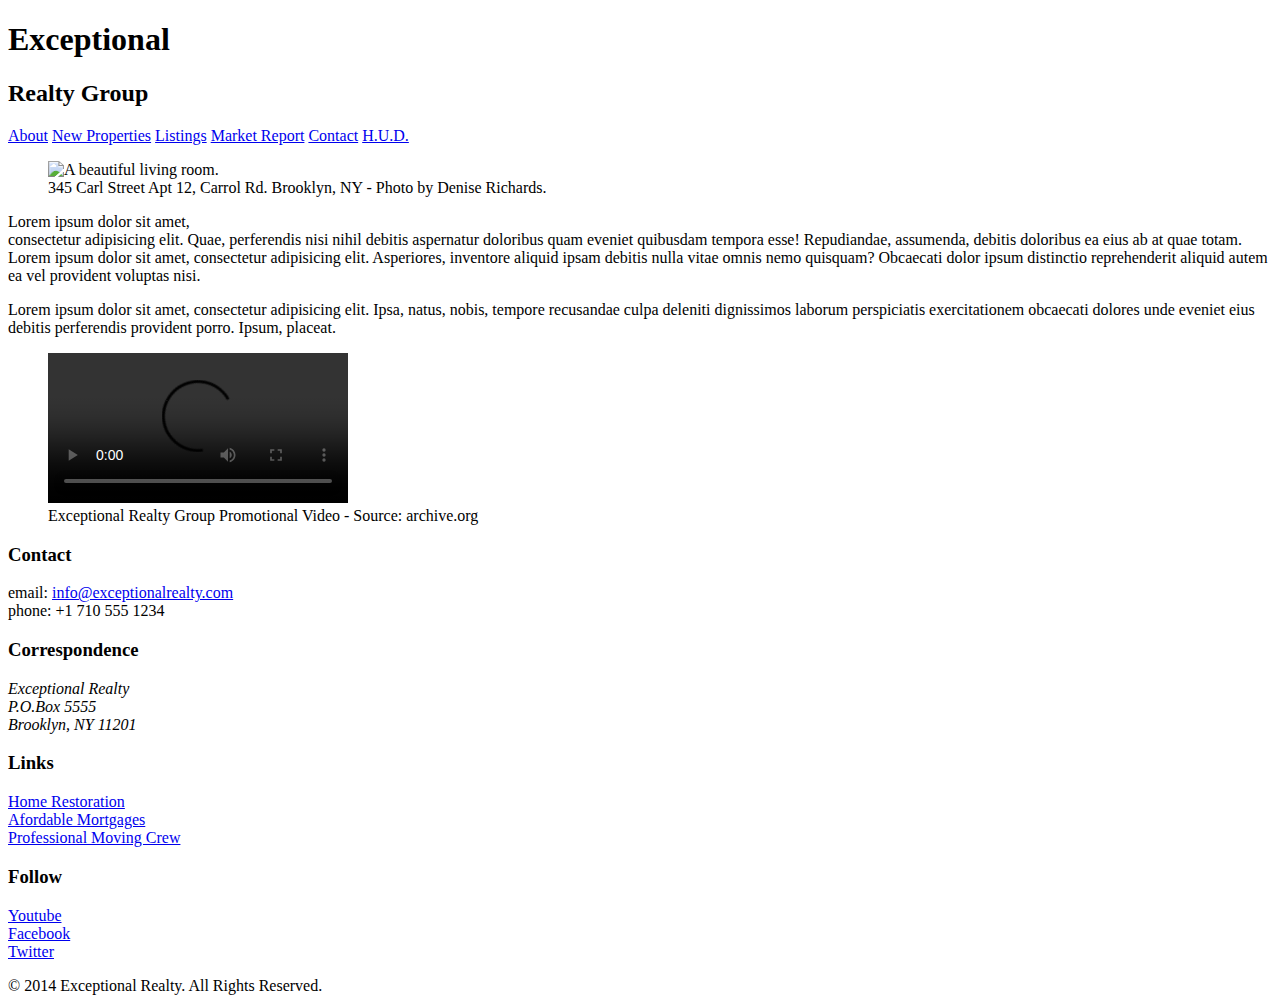
==== index.html @ c4978789 "Automatically backed up by Learn" ====
<!DOCTYPE html>
<html lang="en">
  <head>
    <meta charset="UTF-8">
    <title>Exceptional Realty Group - Luxury Homes - About</title>
    <link rel=""
  </head>
  <body>
    <header>
      <!-- logo -->
      <h1>Exceptional</h1>
      <h2>Realty Group</h2>

      <nav>
        <a href="index.html">About</a> <a href="new-properties.html">New Properties</a> <a href="real-estate-listings.html">Listings</a> <a href="market-report.html">Market Report</a> <a href="contact.html">Contact</a> <a href="http://hud.gov" target="_blank">H.U.D.</a>
      </nav>
    </header>

    <section id="featured-property">
      <figure>
        <img src="images/intro-pic.jpg" alt="A beautiful living room." title="Welcome to Exceptional Realty Group">
        <figcaption>345 Carl Street Apt 12, Carrol Rd. Brooklyn, NY - Photo by Denise Richards.</figcaption>
      </figure>

      <p>Lorem ipsum dolor sit amet,<br> consectetur adipisicing elit. Quae, perferendis nisi nihil debitis aspernatur doloribus quam eveniet quibusdam tempora esse! Repudiandae, assumenda, debitis doloribus ea eius ab at quae totam. Lorem ipsum dolor sit amet, consectetur adipisicing elit. Asperiores, inventore aliquid ipsam debitis nulla vitae omnis nemo quisquam? Obcaecati dolor ipsum distinctio reprehenderit aliquid autem ea vel provident voluptas nisi.</p>
      <p>Lorem ipsum dolor sit amet, consectetur adipisicing elit. Ipsa, natus, nobis, tempore recusandae culpa deleniti dignissimos laborum perspiciatis exercitationem obcaecati dolores unde eveniet eius debitis perferendis provident porro. Ipsum, placeat.</p>
    </section>

    <section id="promotional">
      <figure>
        <video controls>
          <source src="videos/real-estate.mp4" type="video/mp4"> 
          <source src="videos/real-estate.ogv" type="video/ogg">
          Your browser does not support HTML5 video. <a href="http://browsehappy.com" target="_blank">Please upgrade your browser</a>.
        </video>
        <figcaption>Exceptional Realty Group Promotional Video - Source: archive.org</figcaption>
      </figure>
    </section>

    <section id="details">
      <div>
        <h3>Contact</h3>
        <p>
          email: <a href="mailto:info@exceptionalrealty.com">info@exceptionalrealty.com</a><br>
          phone: +1 710 555 1234
        </p>
        <h3>Correspondence</h3>
        <address>
          Exceptional Realty<br>
          P.O.Box 5555<br>
          Brooklyn, NY 11201
        </address>
      </div>

      <div>
        <h3>Links</h3>
        <p>
          <a href="#" target="_blank">Home Restoration</a><br>
          <a href="#" target="_blank">Afordable Mortgages</a><br>
          <a href="#" target="_blank">Professional Moving Crew</a>
        </p>
      </div>

      <div>
        <h3>Follow</h3>
        <p>
          <a href="#" target="_blank">Youtube</a><br>
          <a href="#" target="_blank">Facebook</a><br>
          <a href="#" target="_blank">Twitter</a>
        </p>
      </div>
    </section>

    <footer>
      &copy; 2014 Exceptional Realty. All Rights Reserved.
    </footer>

  </body>
</html>
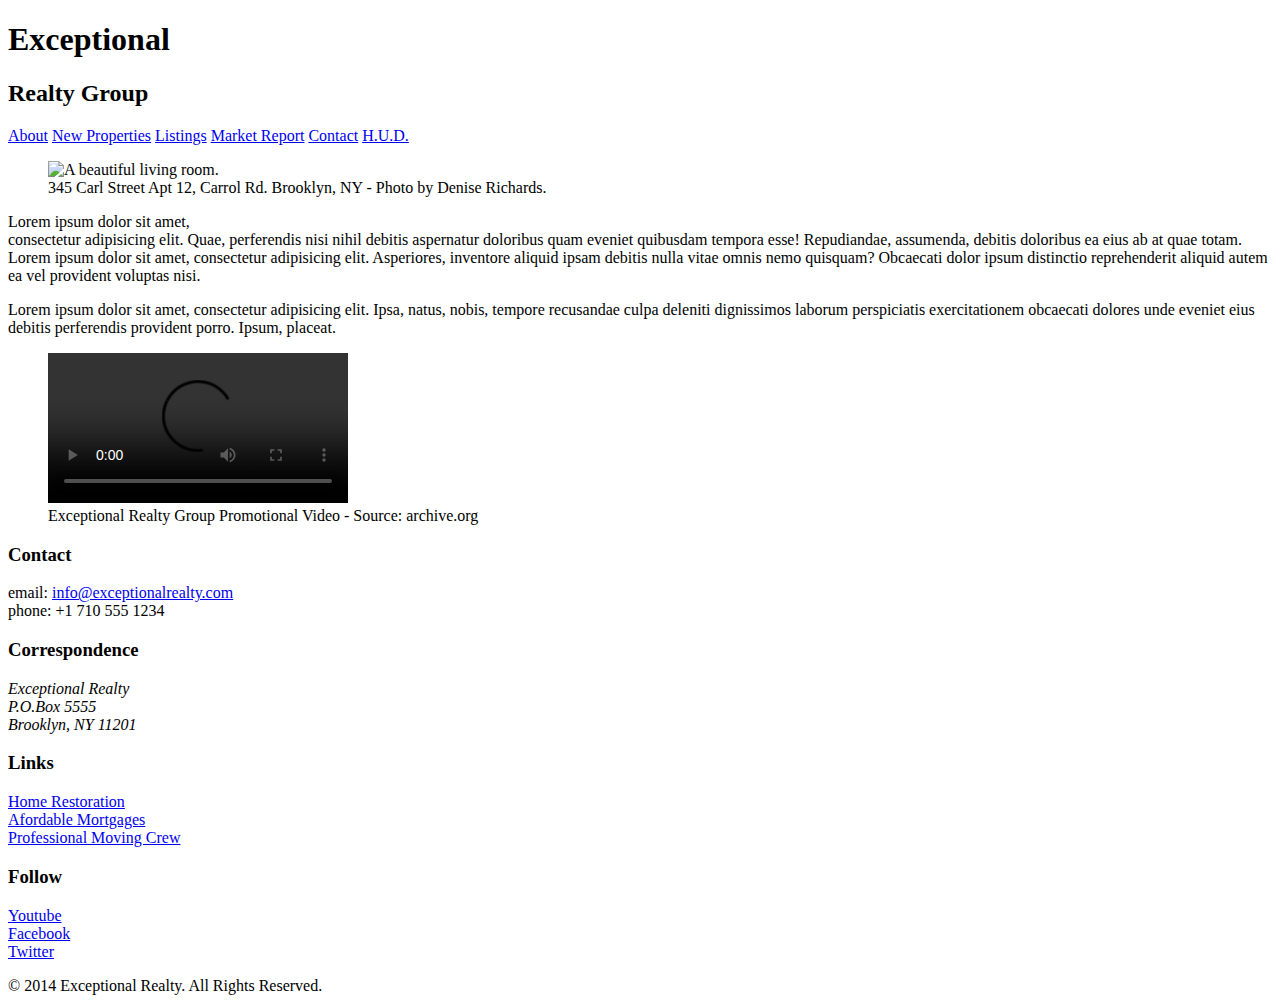
==== commit e64d3822: "Automatically backed up by Learn" ====
--- a/index.html
+++ b/index.html
@@ -3,7 +3,7 @@
   <head>
     <meta charset="UTF-8">
     <title>Exceptional Realty Group - Luxury Homes - About</title>
-    <link rel=""
+    <link rel="stylesheet" href="css"
   </head>
   <body>
     <header>
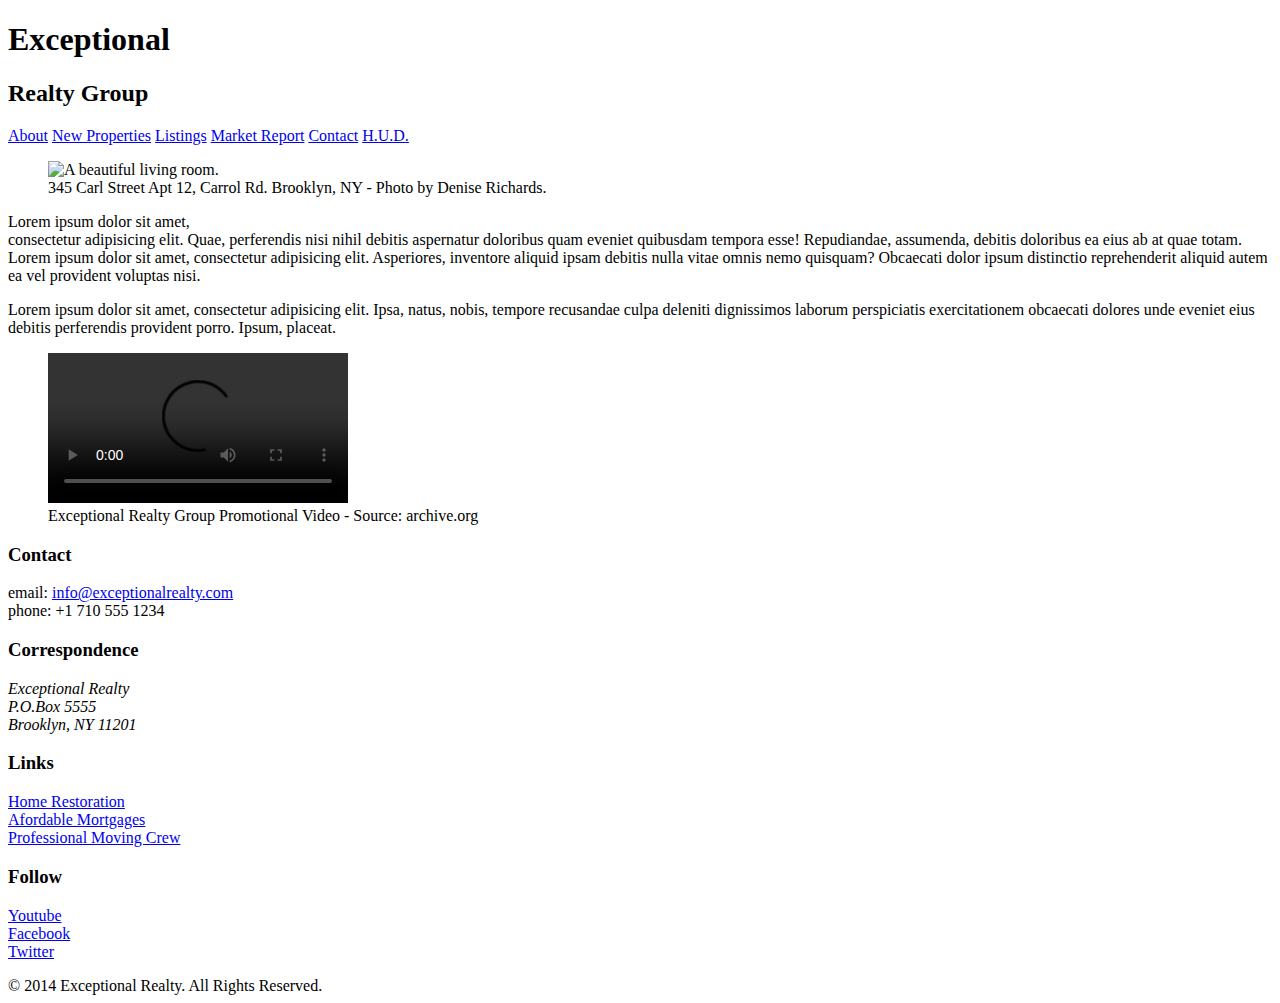
==== commit 5d28ea9e: "Automatically backed up by Learn" ====
--- a/index.html
+++ b/index.html
@@ -3,7 +3,9 @@
   <head>
     <meta charset="UTF-8">
     <title>Exceptional Realty Group - Luxury Homes - About</title>
-    <link rel="stylesheet" href="css"
+    
+    <link rel="stylesheet" href="css/style.css">
+    
   </head>
   <body>
     <header>
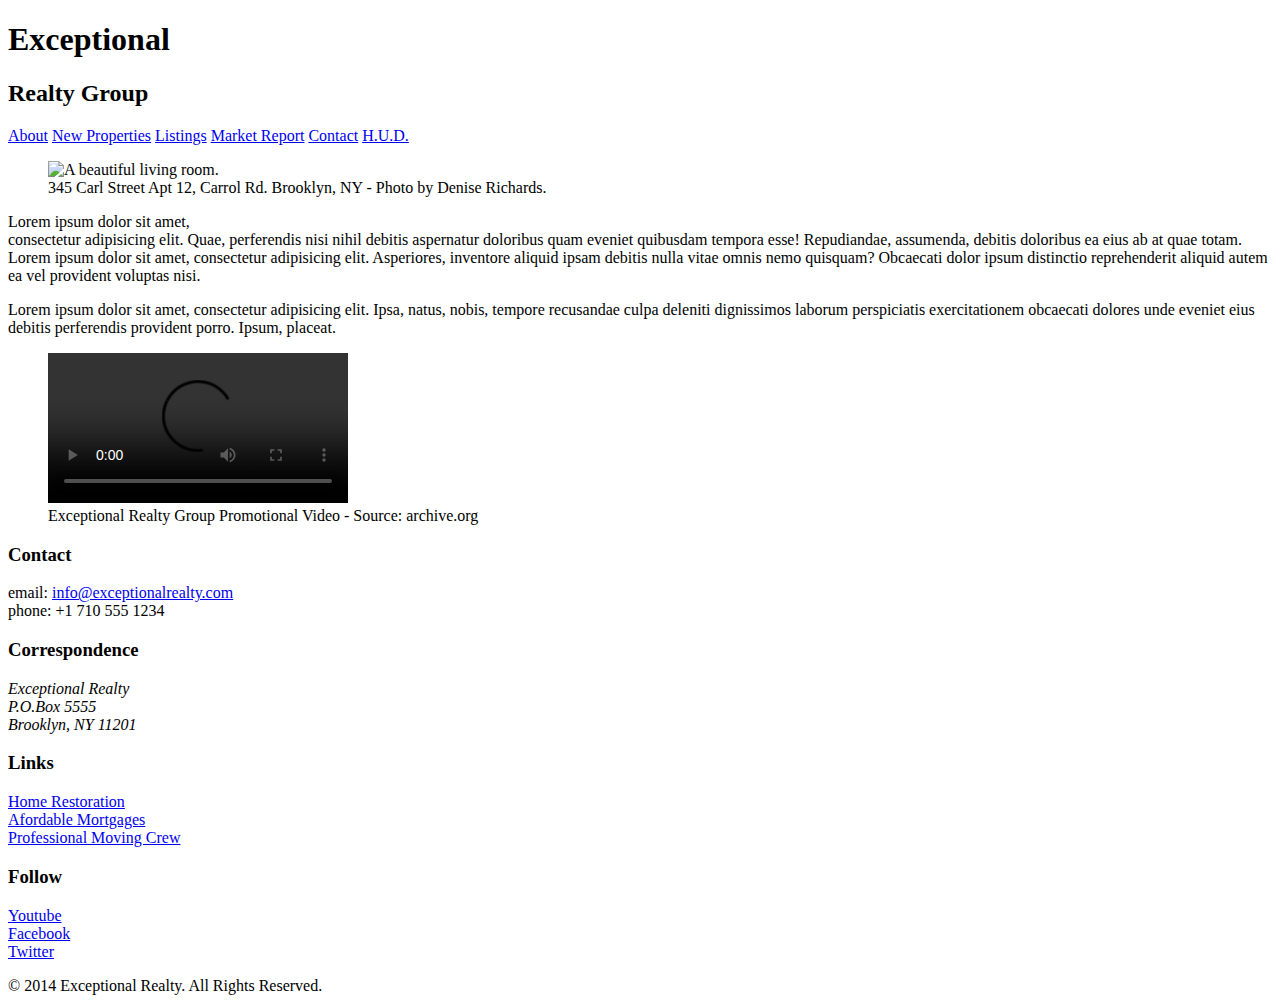
==== commit 9a6785b6: "Automatically backed up by Learn" ====
--- a/index.html
+++ b/index.html
@@ -3,7 +3,7 @@
   <head>
     <meta charset="UTF-8">
     <title>Exceptional Realty Group - Luxury Homes - About</title>
-    
+    <link rel="https://cdnjs.cloudflare.com/ajax/libs/normalize/3.0.0/normalize.min.css"
     <link rel="stylesheet" href="css/style.css">
     
   </head>
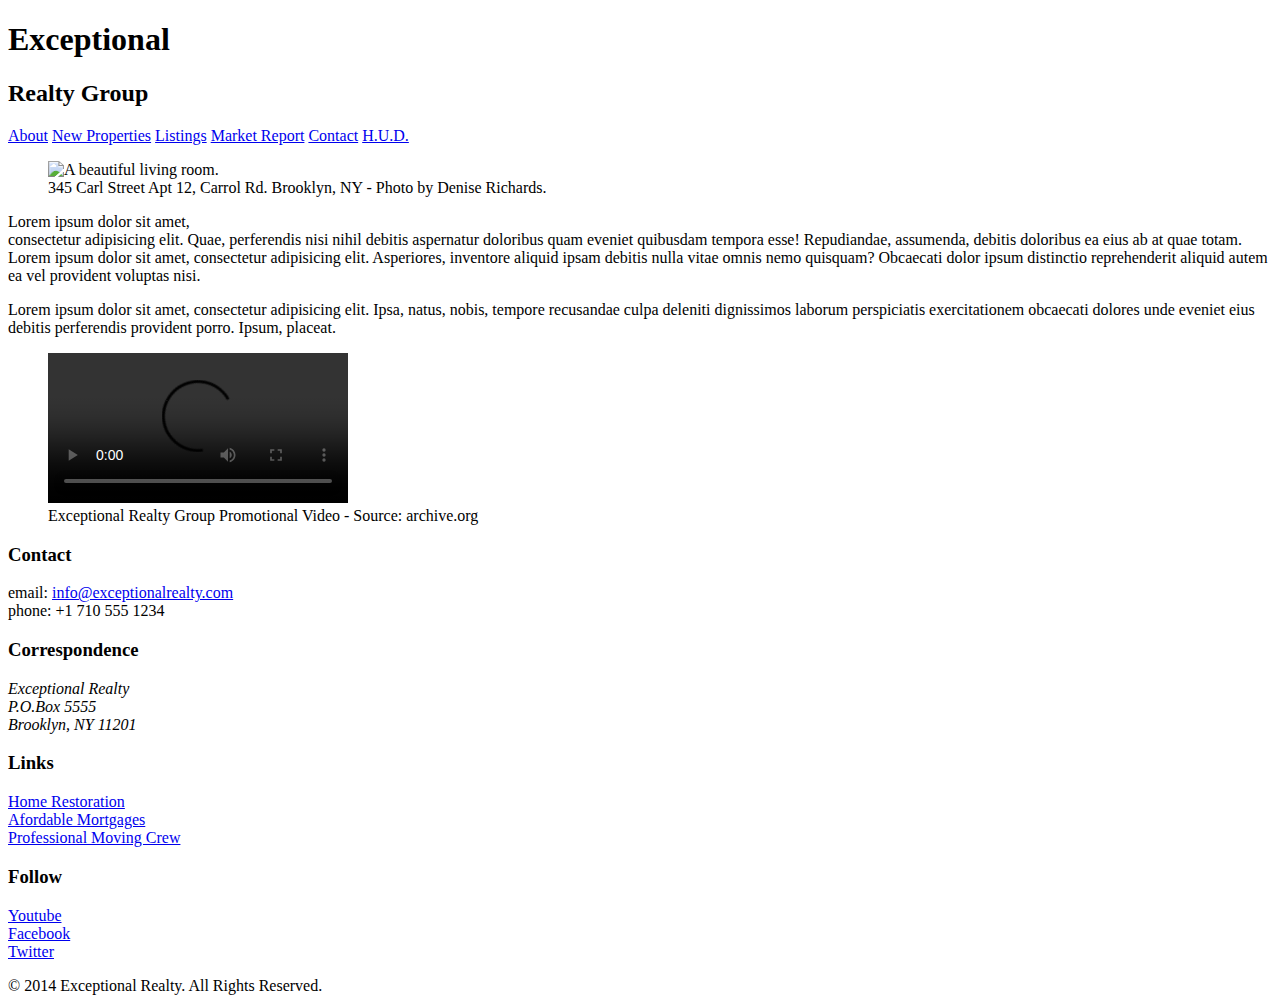
==== commit c1f1693d: "Automatically backed up by Learn" ====
--- a/index.html
+++ b/index.html
@@ -3,8 +3,9 @@
   <head>
     <meta charset="UTF-8">
     <title>Exceptional Realty Group - Luxury Homes - About</title>
-    <link rel="https://cdnjs.cloudflare.com/ajax/libs/normalize/3.0.0/normalize.min.css"
+    <link rel="https://cdnjs.cloudflare.com/ajax/libs/normalize/3.0.0/normalize.min.css">
     <link rel="stylesheet" href="css/style.css">
+    <script src=""></script>
     
   </head>
   <body>
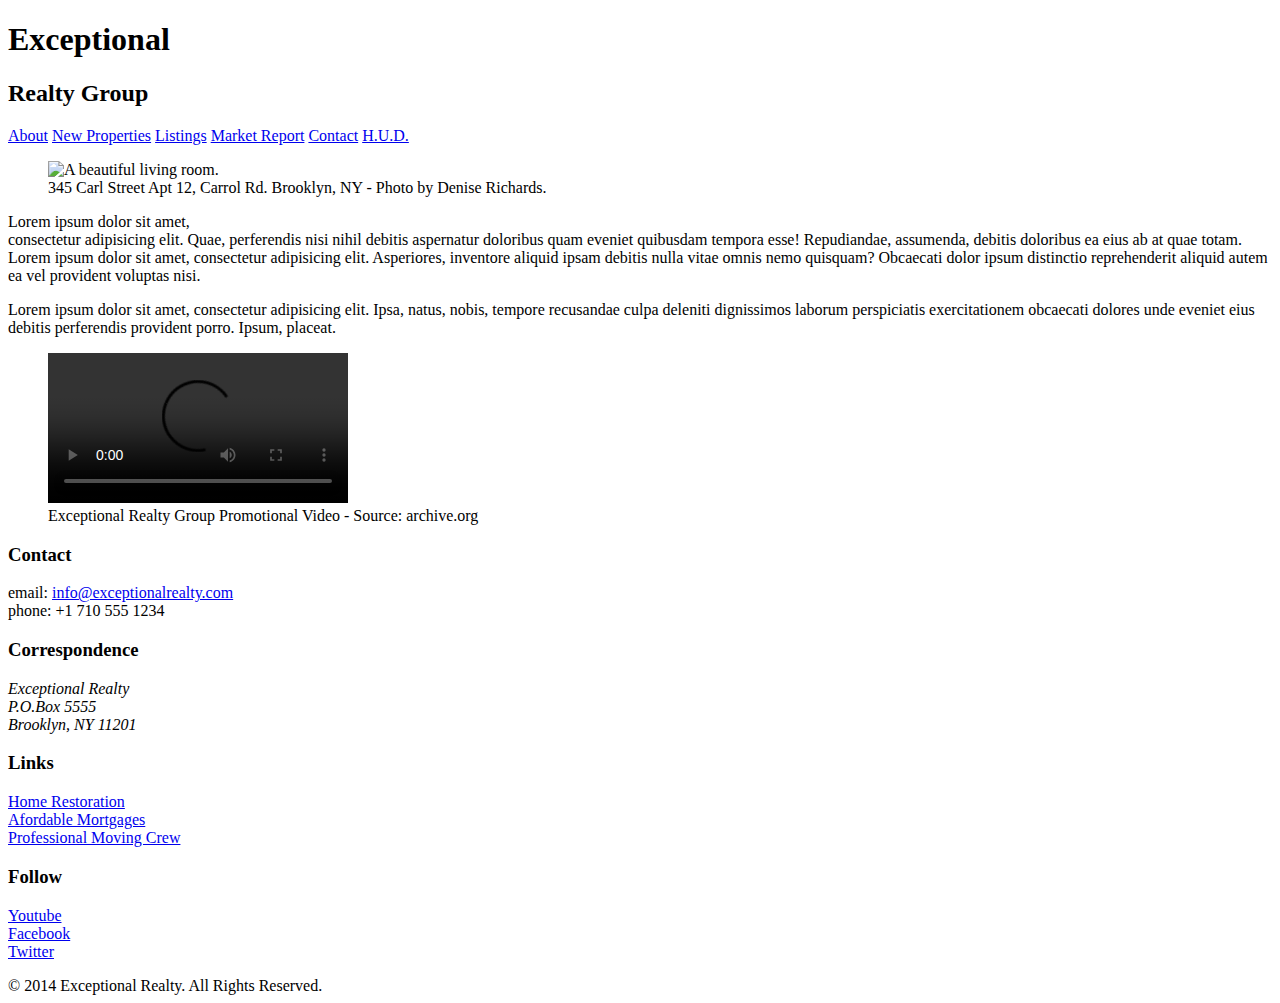
==== commit e7ebbb49: "Automatically backed up by Learn" ====
--- a/index.html
+++ b/index.html
@@ -5,7 +5,9 @@
     <title>Exceptional Realty Group - Luxury Homes - About</title>
     <link rel="https://cdnjs.cloudflare.com/ajax/libs/normalize/3.0.0/normalize.min.css">
     <link rel="stylesheet" href="css/style.css">
-    <script src=""></script>
+    <script src="https://cdnjs.cloudflare.com/ajax/libs/modernizr/2.8.3/modernizr.min.js">
+      
+    </script>
     
   </head>
   <body>
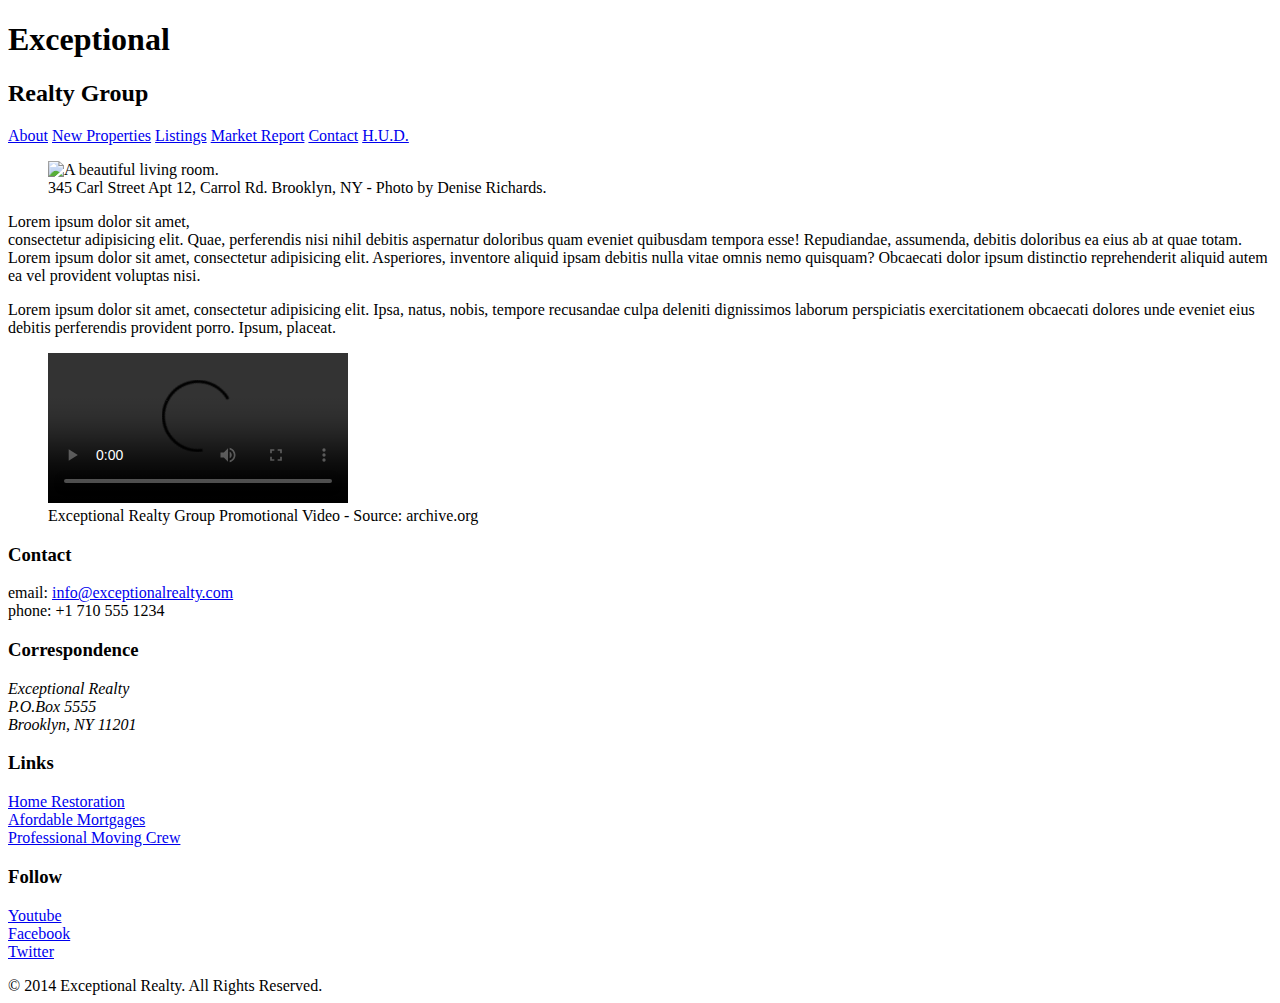
==== commit cf3a0cae: "Automatically backed up by Learn" ====
--- a/index.html
+++ b/index.html
@@ -6,7 +6,6 @@
     <link rel="https://cdnjs.cloudflare.com/ajax/libs/normalize/3.0.0/normalize.min.css">
     <link rel="stylesheet" href="css/style.css">
     <script src="https://cdnjs.cloudflare.com/ajax/libs/modernizr/2.8.3/modernizr.min.js">
-      
     </script>
     
   </head>
